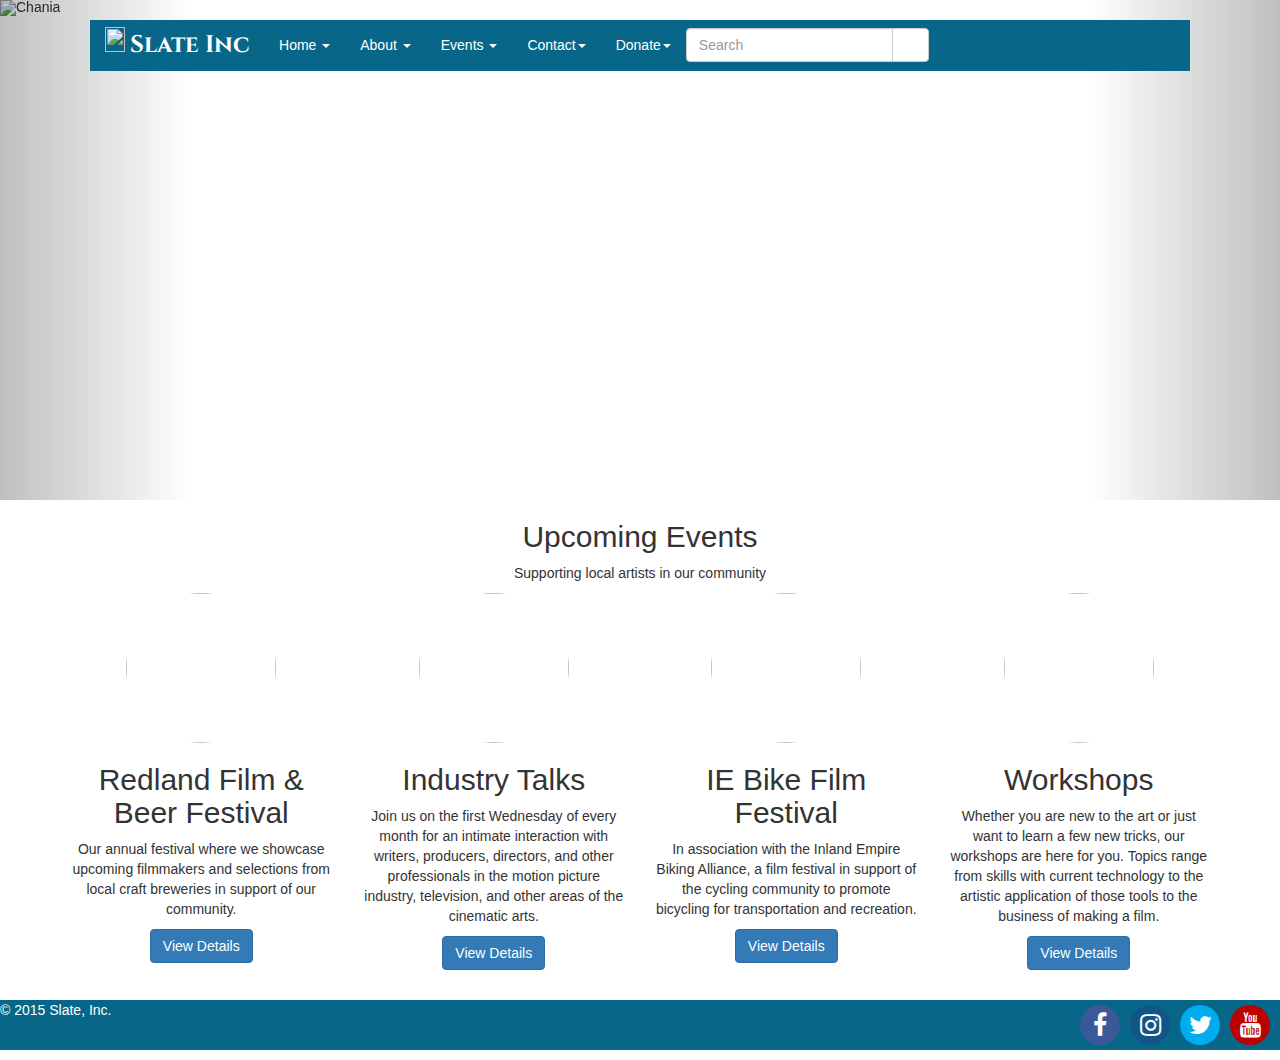
==== index.html @ b8bfd1b7 "Initial commit" ====
<!DOCTYPE html>
<html lang="en">
<head>
    <title>Bootstrap Example</title>
    <meta charset="utf-8">
    <script src="https://ajax.googleapis.com/ajax/libs/jquery/1.12.0/jquery.min.js"></script>
    <script src="js/bootstrap.min.js"></script>
    <link rel="stylesheet" href="css/bootstrap.min.css">
    <link rel="stylesheet" href="https://maxcdn.bootstrapcdn.com/font-awesome/4.5.0/css/font-awesome.min.css">
    <link rel="stylesheet" href="css/custom.css">
    <link href='https://fonts.googleapis.com/css?family=Cinzel:900' rel='stylesheet' type='text/css'>
</head>
<body>
<div class="navbar-wrapper">
    <div class="container">
        <nav class="navbar navbar-custom navbar-static-top">
            <div class="container">
                <div class="navbar-header">
                    <a class="navbar-brand" href="index.html">
                    <span class="brand-logo">
                        <img src="http://slate-inc.org/wp-content/uploads/2015/12/SLATE_logo.png"/>
                    </span>
                    <span class="brand-name">
                        Slate Inc
                    </span>
                    </a>
                </div>
                <div class="navbar-collapse collapse ">
                    <ul class="nav navbar-nav">
                        <li class="dropdown">
                            <a href="index.html" class="dropdown-toggle disabled menu" data-toggle="dropdown" role="button"
                               aria-haspopup="true"
                               aria-expanded="false">Home <span class="caret"></span></a>
                            <ul class="dropdown-menu">
                                <li><a href="#">Action1</a></li>
                                <li class="divider"></li>
                                <li><a href="#">Action2</a></li>
                                <li class="divider"></li>
                                <li><a href="#">Action3</a></li>
                            </ul>
                        </li>
                        <li class="dropdown">
                            <a href="about.html" class="dropdown-toggle disabled menu" data-toggle="dropdown" role="button"
                               aria-haspopup="true"
                               aria-expanded="false">About <span class="caret"></span></a>
                            <ul class="dropdown-menu">
                                <li><a href="#">Action1</a></li>
                                <li class="divider"></li>
                                <li><a href="#">Action2</a></li>
                                <li class="divider"></li>
                                <li><a href="#">Action3</a></li>
                            </ul>
                        </li>
                        <li class="dropdown">
                            <a href="events.html" class="dropdown-toggle disabled menu" data-toggle="dropdown" role="button"
                               aria-haspopup="true"
                               aria-expanded="false">Events <span class="caret"></span></a>
                            <ul class="dropdown-menu">
                                <li><a href="#">Action1</a></li>
                                <li class="divider"></li>
                                <li><a href="#">Action2</a></li>
                                <li class="divider"></li>
                                <li><a href="#">Action3</a></li>
                            </ul>
                        </li>
                        <li class="dropdown">
                            <a href="contact.html" class="dropdown-toggle disabled menu" data-toggle="dropdown" role="button"
                               aria-haspopup="true"
                               aria-expanded="false">Contact<span class="caret"></span></a>
                            <ul class="dropdown-menu">
                                <li><a href="contact.html">Action1</a></li>
                                <li class="divider"></li>
                                <li><a href="#">Action2</a></li>
                                <li class="divider"></li>
                                <li><a href="#">Action3</a></li>
                            </ul>
                        </li>
                        <li class="dropdown">
                            <a href="#" class="dropdown-toggle menu" data-toggle="dropdown" role="button"
                               aria-haspopup="true"
                               aria-expanded="false">Donate<span class="caret"></span></a>
                            <ul class="dropdown-menu">
                                <li><a href="#">Action1</a></li>
                                <li class="divider"></li>
                                <li><a href="#">Action2</a></li>
                                <li class="divider"></li>
                                <li><a href="#">Action3</a></li>
                            </ul>
                        </li>
                    </ul>
                    <form class="navbar-form" role="search">
                        <div class="input-group">
                            <input type="text" class="form-control" placeholder="Search" name="q">
                            <div class="input-group-btn">
                                <button class="btn btn-default" type="submit"><i class="glyphicon glyphicon-search"></i></button>
                            </div>
                        </div>
                    </form>
                </div>
            </div>
        </nav>
    </div>
</div>
<div class="page">
    <div id="myCarousel" class="carousel slide" data-ride="carousel">
        <ol class="carousel-indicators">
            <li data-target="#myCarousel" data-slide-to="0" class="active"></li>
            <li data-target="#myCarousel" data-slide-to="1"></li>
            <li data-target="#myCarousel" data-slide-to="2"></li>
            <li data-target="#myCarousel" data-slide-to="3"></li>
        </ol>

        <div class="carousel-inner" role="listbox">
            <div class="item active carousal-image">
                <img class="carousal-image"
                     src="https://static.pexels.com/photos/9632/pexels-photo.jpg" alt="Chania"
                     width="460" height="345">
            </div>

            <div class="item carousal-image">
                <img class="carousal-image"
                     src="http://www.planwallpaper.com/static/images/canberra_hero_image_JiMVvYU.jpg" alt="Chania"
                     width="460" height="345">
            </div>

            <div class="item carousal-image ">
                <img class="carousal-image"
                     src="https://static.pexels.com/photos/4825/red-love-romantic-flowers.jpg" alt="Flower"
                     width="460" height="345">
            </div>

            <div class="item carousal-image">
                <img class="carousal-image"
                     src="https://static.pexels.com/photos/909/flowers-garden-colorful-colourful.jpg" alt="Flower"
                     width="460" height="345">
            </div>
        </div>

        <a class="left carousel-control" href="#myCarousel" role="button" data-slide="prev">
            <span class="glyphicon glyphicon-chevron-left" aria-hidden="true"></span>
            <span class="sr-only">Previous</span>
        </a>
        <a class="right carousel-control" href="#myCarousel" role="button" data-slide="next">
            <span class="glyphicon glyphicon-chevron-right" aria-hidden="true"></span>
            <span class="sr-only">Next</span>
        </a>
    </div>
</div>
<div class="container">
    <div class="row text-center">
        <h2> Upcoming Events </h2>
        <p>Supporting local artists in our community</p>
    </div>
    <div class="row">
        <div class="text-center">
            <div class="col-lg-3">
                <img class="img-circle events_image"
                     src="http://blog.glassware.cc/wp-content/uploads/2015/01/Beer-Glass1.jpg">

                <h2>Redland Film & Beer Festival</h2>

                <p>Our annual festival where we showcase upcoming filmmakers and selections from local craft breweries
                    in support of our community.
                </p>

                <p>
                    <a class="btn btn-primary">View Details</a>
                </p>
            </div>
            <div class="col-lg-3">
                <img class="img-circle events_image"
                     src="http://www.polyvore.com/cgi/img-thing?.out=jpg&size=l&tid=98241161">

                <h2>Industry Talks</h2>

                <p>Join us on the first Wednesday of every month for an intimate interaction with writers, producers,
                    directors, and other professionals in the motion picture industry, television, and other areas of
                    the cinematic arts.</p>
                <p>
                    <a class="btn btn-primary">View Details</a>
                </p>
            </div>
            <div class="col-lg-3">
                <img class="img-circle events_image"
                     src="https://img1.etsystatic.com/011/0/6170861/il_fullxfull.440350101_nl6d.jpg">

                <h2>IE Bike Film Festival</h2>

                <p>In association with the Inland Empire Biking Alliance, a film festival in support of the cycling
                    community to promote bicycling for transportation and recreation.</p>
                <p>
                    <a class="btn btn-primary">View Details</a>
                </p>
            </div>
            <div class="col-lg-3">
                <img class="img-circle events_image"
                     src="https://lh5.ggpht.com/gv992ET6R_InCoMXXwIbdRLJczqOHFfLxIeY-bN2nFq0r8MDe-y-cF2aWq6Qy9P_K-4=w170">

                <h2>Workshops</h2>

                <p>Whether you are new to the art or just want to learn a few new tricks, our workshops are here for
                    you. Topics range from skills with current technology to the artistic application of those tools to
                    the business of making a film.</p>
                <p>
                    <a class="btn btn-primary">View Details</a>
                </p>
            </div>
        </div>
    </div>
</div><br>
<footer class="footer">
    <p class="pull-left">© 2015 Slate, Inc.</p>
    <div class="pull-right">
        <ul class="icons">
            <li><a href="http://facebook.com/"><i class="fa fa-facebook fa-2x"></i></a></li>
            <li><a href="http://linkedin.com/"><i class="fa fa-instagram fa-2x"></i></a></li>
            <li><a href="http://twitter.com/"><i class="fa fa-twitter fa-2x"></i></a></li>
            <li><a href="http://plus.google.com/"><i class="fa fa-youtube fa-2x"></i> </a></li>
        </ul>
    </div>
</footer>
</body>
</html>
---- css/custom.css ----
.menu {
    color: white;
}

.navbar-brand .brand-logo img {
    width: 20px;
    height: 25px;
    margin-top: -15px;
}

.navbar-brand .brand-name {
    color:white;
    font-size: 24px;
    font-weight: bold;
    font-family: 'Cinzel', serif;
}

.navbar-custom {
    background-color: #086788;
}
.navbar-custom .navbar-collapse .nav :hover {
    background-color: #06AED5;
}

.navbar-wrapper {
    position: absolute;
    top: 0;
    right: 0;
    left: 0;
    z-index: 20;
}

.navbar-wrapper .navbar{
    margin: 20px;
}
.page {
    height: 100%;
}

.footer {
    background-color: #086788;
    height: 50px;
    position: absolute;
    color: white;
    width: 100%;
}


.carousal-image {
    height: 500px;
    width: 100%
}

.carousel-inner > .item > img {
    position: absolute;
    top: 0;
    left: 0;
    min-width: 100%;
    height: 500px;
}

.events_image {
    width: 150px;
    height: 150px;
}
.icons {
    overflow: auto;
    padding-bottom: 5px;
    padding-top:5px;
}

.icons li {
    list-style-type: none;
    float: left;
}

.icons li a i {
    color: #fff;
    width: 40px;
    height: 40px;
    border-radius: 20px;
    font-size: 25px;
    text-align: center;
    margin-right: 10px;
    padding-top: 15%;
    transition: all 0.2s ease-in-out;
}
.fa-facebook {
    background:#3b5998
}
.fa-instagram {
    background:#125688
}
.fa-twitter {
    background:#00aced
}
.fa-youtube {
    background:#bb0000
}
.carousel-inner > .item > img,
.carousel-inner > .item > a > img {
    margin: auto;
}
.icons li a i:hover {
    opacity: .7
}

.about-banner-image {
    height : 300px;
    width : 100%;
}
.about-banner {
    position: relative;
    padding: 30px 15px;
    color: #FFF1D0;
    background-color :#DD1C1A;
    background-image: url("http://il9.picdn.net/shutterstock/videos/12107444/thumb/1.jpg");
}
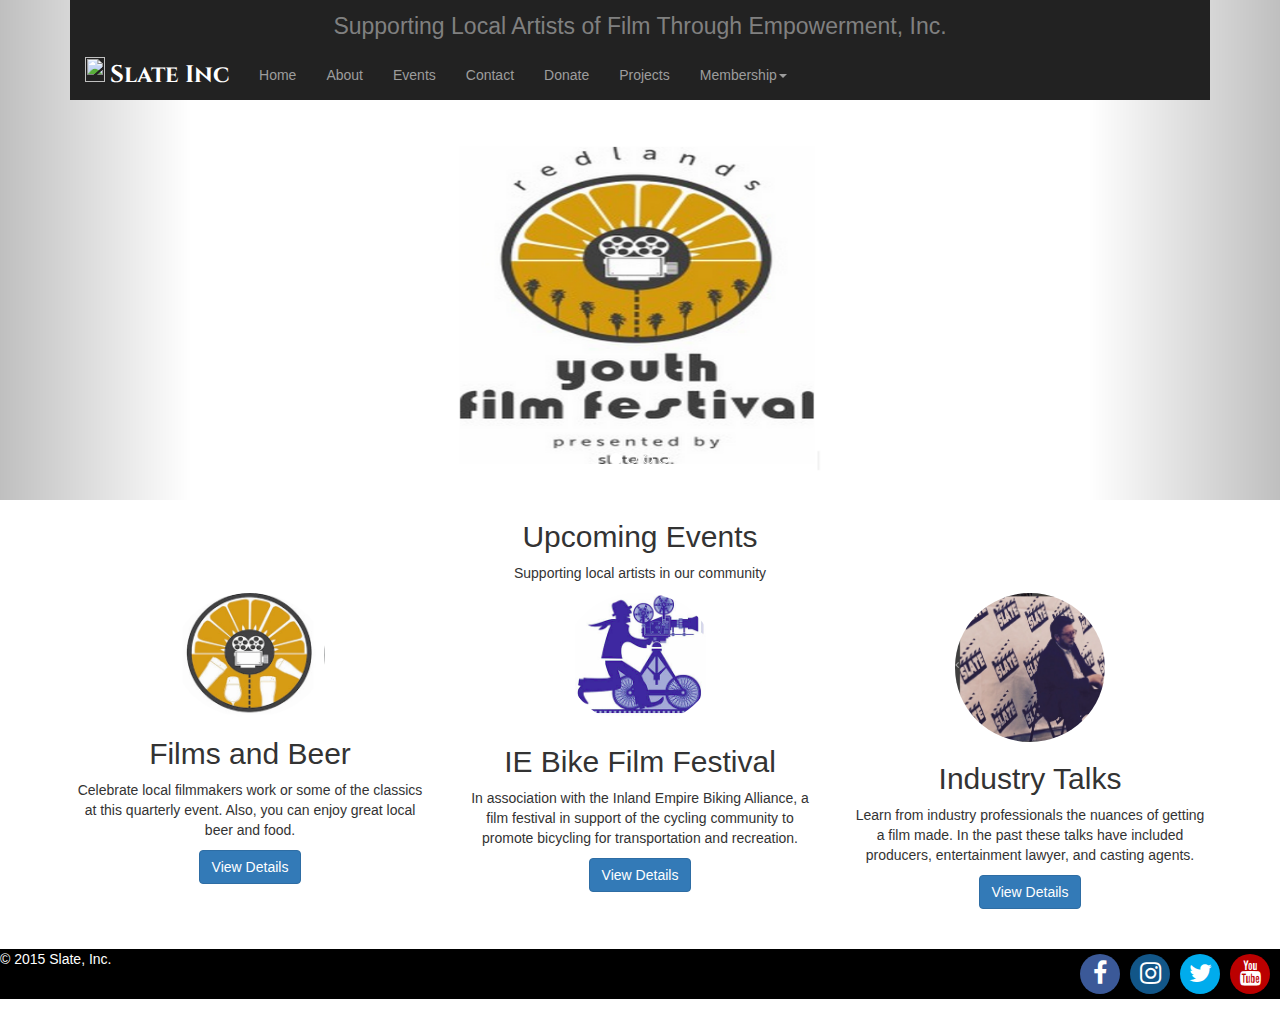
==== commit f8a22867: "updated on march 5th 2016" ====
--- a/index.html
+++ b/index.html
@@ -13,7 +13,12 @@
 <body>
 <div class="navbar-wrapper">
     <div class="container">
-        <nav class="navbar navbar-custom navbar-static-top">
+        <nav class="navbar navbar-inverse navbar-top navbar-static-top">
+            <div class="text-center">
+                <div class="description text-color">Supporting Local Artists of Film Through Empowerment, Inc.</div>
+            </div>
+        </nav>
+        <nav class="navbar navbar-inverse navbar-static-top">
             <div class="container">
                 <div class="navbar-header">
                     <a class="navbar-brand" href="index.html">
@@ -27,58 +32,29 @@
                 </div>
                 <div class="navbar-collapse collapse ">
                     <ul class="nav navbar-nav">
-                        <li class="dropdown">
-                            <a href="index.html" class="dropdown-toggle disabled menu" data-toggle="dropdown" role="button"
-                               aria-haspopup="true"
-                               aria-expanded="false">Home <span class="caret"></span></a>
-                            <ul class="dropdown-menu">
-                                <li><a href="#">Action1</a></li>
-                                <li class="divider"></li>
-                                <li><a href="#">Action2</a></li>
-                                <li class="divider"></li>
-                                <li><a href="#">Action3</a></li>
-                            </ul>
+                        <li>
+                            <a href="index.html">Home</a>
+                        </li>
+                        <li>
+                            <a href="about.html">About</a>
+                        </li>
+                        <li>
+                            <a href="events.html">Events</a>
+                        </li>
+                        <li>
+                            <a href="contact.html">Contact</a>
+                        </li>
+                        <li>
+                            <a href="donate.html">Donate</a>
+                        </li>
+                        <li>
+                            <a href="projects.html">Projects</a>
                         </li>
                         <li class="dropdown">
-                            <a href="about.html" class="dropdown-toggle disabled menu" data-toggle="dropdown" role="button"
+                            <a href="membership.html" class="dropdown-toggle disabled menu" data-toggle="dropdown"
+                               role="button"
                                aria-haspopup="true"
-                               aria-expanded="false">About <span class="caret"></span></a>
-                            <ul class="dropdown-menu">
-                                <li><a href="#">Action1</a></li>
-                                <li class="divider"></li>
-                                <li><a href="#">Action2</a></li>
-                                <li class="divider"></li>
-                                <li><a href="#">Action3</a></li>
-                            </ul>
-                        </li>
-                        <li class="dropdown">
-                            <a href="events.html" class="dropdown-toggle disabled menu" data-toggle="dropdown" role="button"
-                               aria-haspopup="true"
-                               aria-expanded="false">Events <span class="caret"></span></a>
-                            <ul class="dropdown-menu">
-                                <li><a href="#">Action1</a></li>
-                                <li class="divider"></li>
-                                <li><a href="#">Action2</a></li>
-                                <li class="divider"></li>
-                                <li><a href="#">Action3</a></li>
-                            </ul>
-                        </li>
-                        <li class="dropdown">
-                            <a href="contact.html" class="dropdown-toggle disabled menu" data-toggle="dropdown" role="button"
-                               aria-haspopup="true"
-                               aria-expanded="false">Contact<span class="caret"></span></a>
-                            <ul class="dropdown-menu">
-                                <li><a href="contact.html">Action1</a></li>
-                                <li class="divider"></li>
-                                <li><a href="#">Action2</a></li>
-                                <li class="divider"></li>
-                                <li><a href="#">Action3</a></li>
-                            </ul>
-                        </li>
-                        <li class="dropdown">
-                            <a href="#" class="dropdown-toggle menu" data-toggle="dropdown" role="button"
-                               aria-haspopup="true"
-                               aria-expanded="false">Donate<span class="caret"></span></a>
+                               aria-expanded="false">Membership<span class="caret"></span></a>
                             <ul class="dropdown-menu">
                                 <li><a href="#">Action1</a></li>
                                 <li class="divider"></li>
@@ -88,14 +64,6 @@
                             </ul>
                         </li>
                     </ul>
-                    <form class="navbar-form" role="search">
-                        <div class="input-group">
-                            <input type="text" class="form-control" placeholder="Search" name="q">
-                            <div class="input-group-btn">
-                                <button class="btn btn-default" type="submit"><i class="glyphicon glyphicon-search"></i></button>
-                            </div>
-                        </div>
-                    </form>
                 </div>
             </div>
         </nav>
@@ -113,25 +81,19 @@
         <div class="carousel-inner" role="listbox">
             <div class="item active carousal-image">
                 <img class="carousal-image"
-                     src="https://static.pexels.com/photos/9632/pexels-photo.jpg" alt="Chania"
+                     src="images/car1.png" alt="Chania"
                      width="460" height="345">
             </div>
 
             <div class="item carousal-image">
                 <img class="carousal-image"
-                     src="http://www.planwallpaper.com/static/images/canberra_hero_image_JiMVvYU.jpg" alt="Chania"
+                     src="images/car2.png" alt="Chania"
                      width="460" height="345">
             </div>
 
             <div class="item carousal-image ">
                 <img class="carousal-image"
-                     src="https://static.pexels.com/photos/4825/red-love-romantic-flowers.jpg" alt="Flower"
-                     width="460" height="345">
-            </div>
-
-            <div class="item carousal-image">
-                <img class="carousal-image"
-                     src="https://static.pexels.com/photos/909/flowers-garden-colorful-colourful.jpg" alt="Flower"
+                     src="images/car3.png" alt="Flower"
                      width="460" height="345">
             </div>
         </div>
@@ -149,65 +111,55 @@
 <div class="container">
     <div class="row text-center">
         <h2> Upcoming Events </h2>
+
         <p>Supporting local artists in our community</p>
     </div>
     <div class="row">
         <div class="text-center">
-            <div class="col-lg-3">
+            <div class="col-md-4">
                 <img class="img-circle events_image"
-                     src="http://blog.glassware.cc/wp-content/uploads/2015/01/Beer-Glass1.jpg">
+                     src="images/filmbeer.png">
 
-                <h2>Redland Film & Beer Festival</h2>
+                <h2>Films and Beer</h2>
 
-                <p>Our annual festival where we showcase upcoming filmmakers and selections from local craft breweries
-                    in support of our community.
+                <p>Celebrate local filmmakers work or some of the classics at this quarterly event. Also, you can enjoy
+                    great local beer and food.
                 </p>
 
                 <p>
                     <a class="btn btn-primary">View Details</a>
                 </p>
             </div>
-            <div class="col-lg-3">
+            <div class="col-md-4">
                 <img class="img-circle events_image"
-                     src="http://www.polyvore.com/cgi/img-thing?.out=jpg&size=l&tid=98241161">
-
-                <h2>Industry Talks</h2>
-
-                <p>Join us on the first Wednesday of every month for an intimate interaction with writers, producers,
-                    directors, and other professionals in the motion picture industry, television, and other areas of
-                    the cinematic arts.</p>
-                <p>
-                    <a class="btn btn-primary">View Details</a>
-                </p>
-            </div>
-            <div class="col-lg-3">
-                <img class="img-circle events_image"
-                     src="https://img1.etsystatic.com/011/0/6170861/il_fullxfull.440350101_nl6d.jpg">
+                     src="images/bikefilm.png">
 
                 <h2>IE Bike Film Festival</h2>
 
                 <p>In association with the Inland Empire Biking Alliance, a film festival in support of the cycling
                     community to promote bicycling for transportation and recreation.</p>
+
                 <p>
                     <a class="btn btn-primary">View Details</a>
                 </p>
             </div>
-            <div class="col-lg-3">
+            <div class="col-md-4">
                 <img class="img-circle events_image"
-                     src="https://lh5.ggpht.com/gv992ET6R_InCoMXXwIbdRLJczqOHFfLxIeY-bN2nFq0r8MDe-y-cF2aWq6Qy9P_K-4=w170">
+                     src="images/IndustryTalks.png">
 
-                <h2>Workshops</h2>
+                <h2>Industry Talks</h2>
 
-                <p>Whether you are new to the art or just want to learn a few new tricks, our workshops are here for
-                    you. Topics range from skills with current technology to the artistic application of those tools to
-                    the business of making a film.</p>
+                <p>Learn from industry professionals the nuances of getting a film made. In the past these talks have
+                    included producers, entertainment lawyer, and casting agents.</p>
+
                 <p>
                     <a class="btn btn-primary">View Details</a>
                 </p>
             </div>
         </div>
     </div>
-</div><br>
+</div>
+<br>
 <footer class="footer">
     <p class="pull-left">© 2015 Slate, Inc.</p>
     <div class="pull-right">
--- a/css/custom.css
+++ b/css/custom.css
@@ -1,5 +1,25 @@
 .menu {
     color: white;
+}
+
+.description {
+    font-size: 23px;
+    padding-top :10px;
+}
+.navbar-wrapper .navbar .navbar-top {
+    margin-top: 20px;
+    margin-bottom: 0;
+}
+.navbar-wrapper .navbar {
+    margin-top: 0;
+    margin-bottom: 0;
+}
+
+.navbar {
+    border : 0;
+}
+
+.navbar .text-center h3 {
 }
 
 .navbar-brand .brand-logo img {
@@ -29,20 +49,29 @@
     left: 0;
     z-index: 20;
 }
-
-.navbar-wrapper .navbar{
-    margin: 20px;
-}
 .page {
     height: 100%;
 }
 
+.text-color {
+    color: grey;
+}
+.filmBeerFont {
+    font-size: 16px;
+}
+.font {
+    font-size: 20px;
+}
+.projects .heading-size{
+    font-size: 23px;
+}
 .footer {
-    background-color: #086788;
+    background-color: #000000;
     height: 50px;
     position: absolute;
     color: white;
     width: 100%;
+    margin-top: 10px;
 }
 
 
@@ -61,7 +90,6 @@
 
 .events_image {
     width: 150px;
-    height: 150px;
 }
 .icons {
     overflow: auto;
@@ -106,13 +134,21 @@
 }
 
 .about-banner-image {
-    height : 300px;
+    height : 400px;
     width : 100%;
+}
+
+.projects {
+    margin-top: 10px;
+}
+.member-benefits {
+    padding-top: 5px;
+    padding-bottom: 5px;
+    background-color: #eeeeee;
+    border-radius: 5px;
 }
 .about-banner {
     position: relative;
     padding: 30px 15px;
     color: #FFF1D0;
-    background-color :#DD1C1A;
-    background-image: url("http://il9.picdn.net/shutterstock/videos/12107444/thumb/1.jpg");
 }
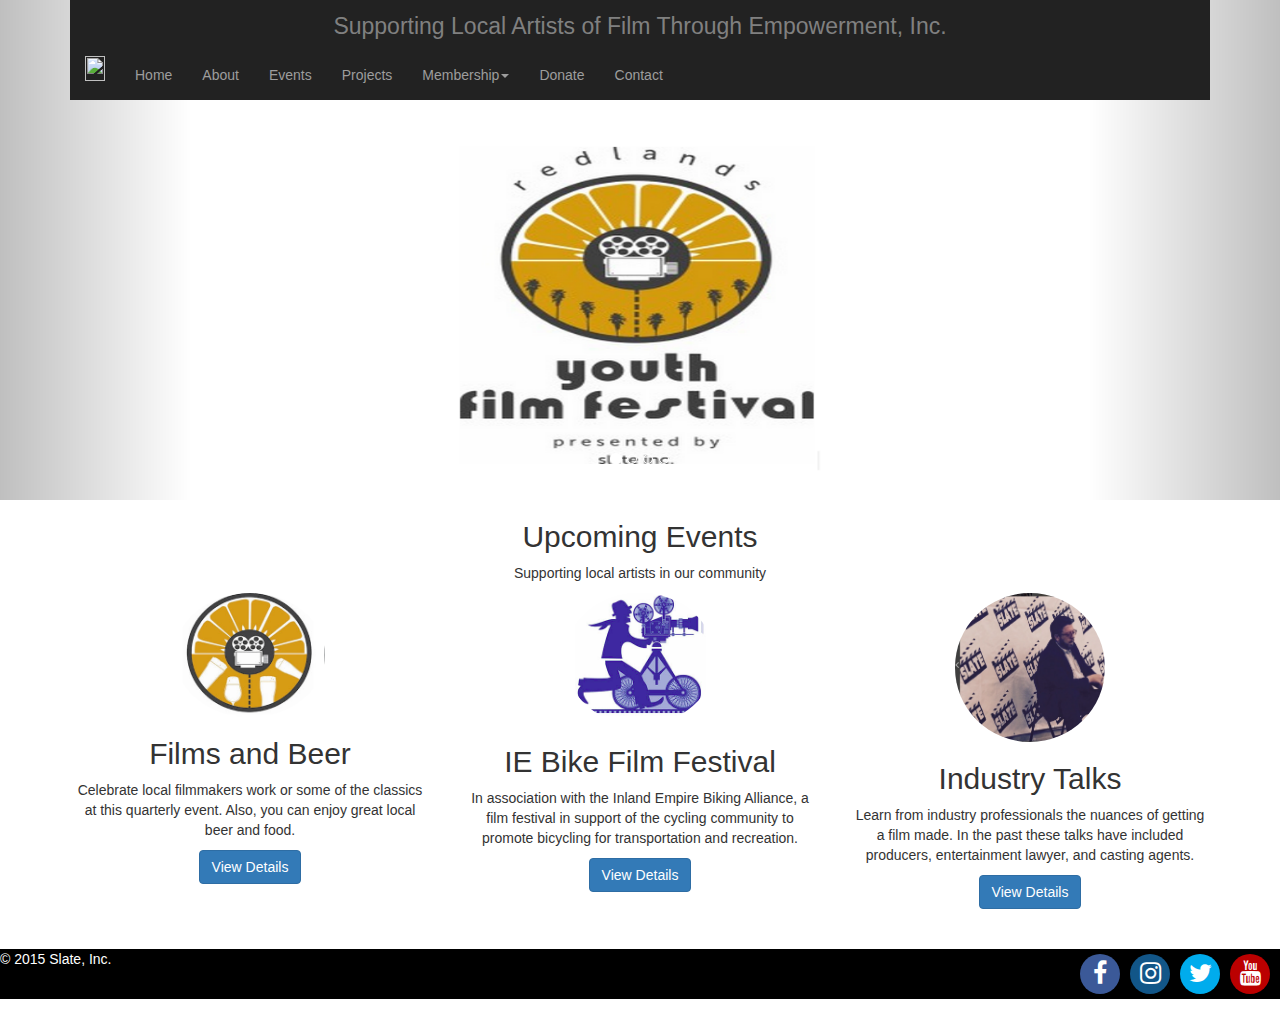
==== commit cbf141e1: "Update index.html" ====
--- a/index.html
+++ b/index.html
@@ -24,10 +24,7 @@
                     <a class="navbar-brand" href="index.html">
                     <span class="brand-logo">
                         <img src="http://slate-inc.org/wp-content/uploads/2015/12/SLATE_logo.png"/>
-                    </span>
-                    <span class="brand-name">
-                        Slate Inc
-                    </span>
+                    </span>                    
                     </a>
                 </div>
                 <div class="navbar-collapse collapse ">
@@ -40,12 +37,6 @@
                         </li>
                         <li>
                             <a href="events.html">Events</a>
-                        </li>
-                        <li>
-                            <a href="contact.html">Contact</a>
-                        </li>
-                        <li>
-                            <a href="donate.html">Donate</a>
                         </li>
                         <li>
                             <a href="projects.html">Projects</a>
@@ -63,6 +54,12 @@
                                 <li><a href="#">Action3</a></li>
                             </ul>
                         </li>
+                        <li>
+                            <a href="donate.html">Donate</a>
+                        </li>
+                        <li>
+                            <a href="contact.html">Contact</a>
+                        </li>                                                
                     </ul>
                 </div>
             </div>
@@ -172,4 +169,4 @@
     </div>
 </footer>
 </body>
-</html>+</html>
--- a/css/custom.css
+++ b/css/custom.css
@@ -52,7 +52,11 @@
 .page {
     height: 100%;
 }
-
+.video {
+    width : 100%;
+    height :315px;
+    margin-top: 10px;
+}
 .text-color {
     color: grey;
 }
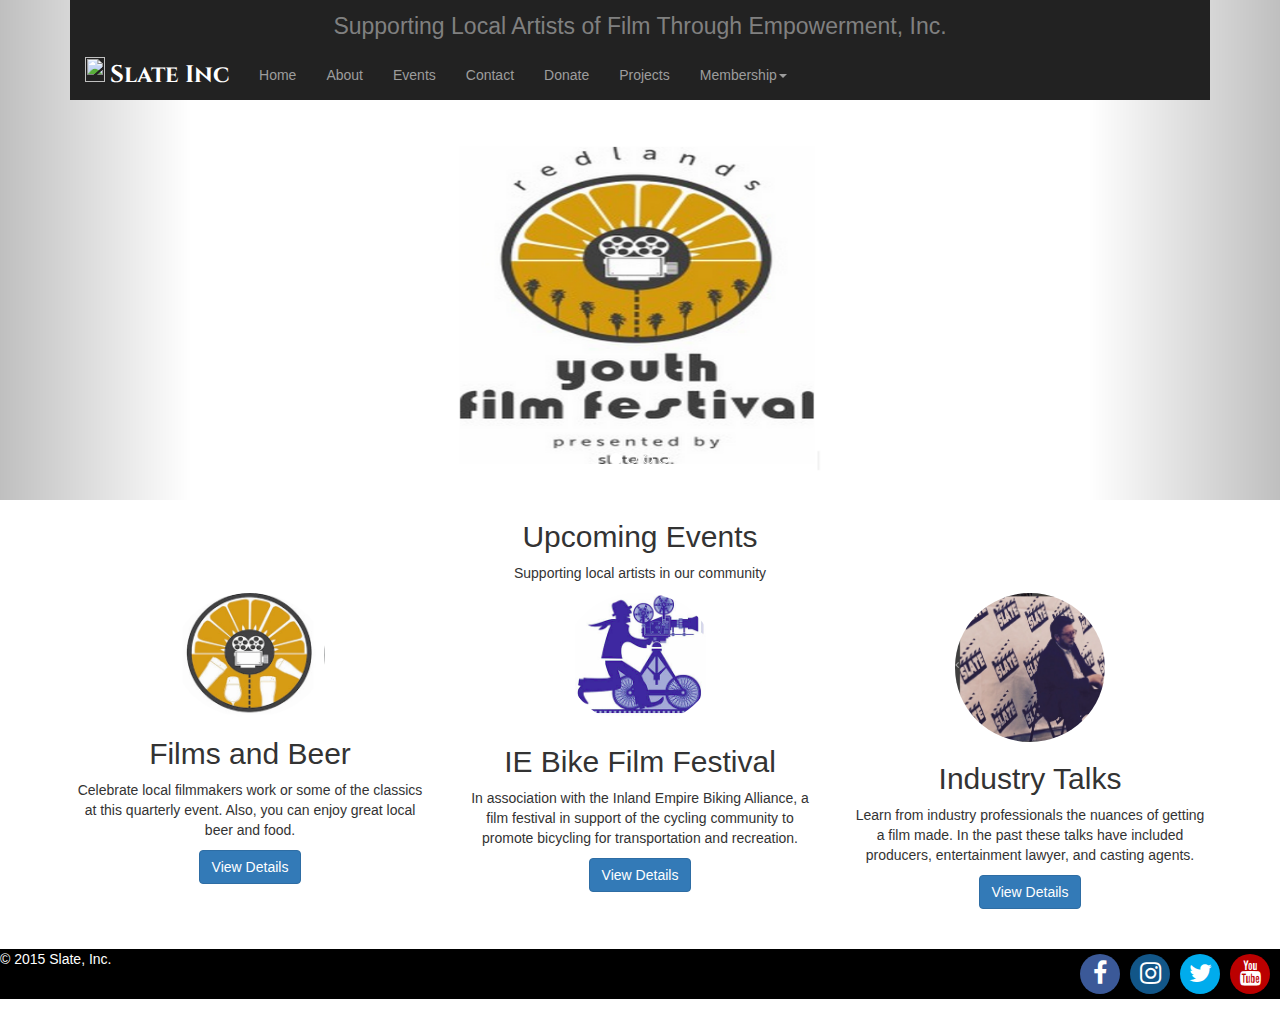
==== commit 2fafeb6f: "Merge 4eb338c548075362879113cc5dc8cf570db8f2d2 into b8bfd1b7550359ffc49003027457ead91aa7ced2" ====
--- a/index.html
+++ b/index.html
@@ -24,7 +24,10 @@
                     <a class="navbar-brand" href="index.html">
                     <span class="brand-logo">
                         <img src="http://slate-inc.org/wp-content/uploads/2015/12/SLATE_logo.png"/>
-                    </span>                    
+                    </span>
+                    <span class="brand-name">
+                        Slate Inc
+                    </span>
                     </a>
                 </div>
                 <div class="navbar-collapse collapse ">
@@ -37,6 +40,12 @@
                         </li>
                         <li>
                             <a href="events.html">Events</a>
+                        </li>
+                        <li>
+                            <a href="contact.html">Contact</a>
+                        </li>
+                        <li>
+                            <a href="donate.html">Donate</a>
                         </li>
                         <li>
                             <a href="projects.html">Projects</a>
@@ -54,12 +63,6 @@
                                 <li><a href="#">Action3</a></li>
                             </ul>
                         </li>
-                        <li>
-                            <a href="donate.html">Donate</a>
-                        </li>
-                        <li>
-                            <a href="contact.html">Contact</a>
-                        </li>                                                
                     </ul>
                 </div>
             </div>
@@ -169,4 +172,4 @@
     </div>
 </footer>
 </body>
-</html>
+</html>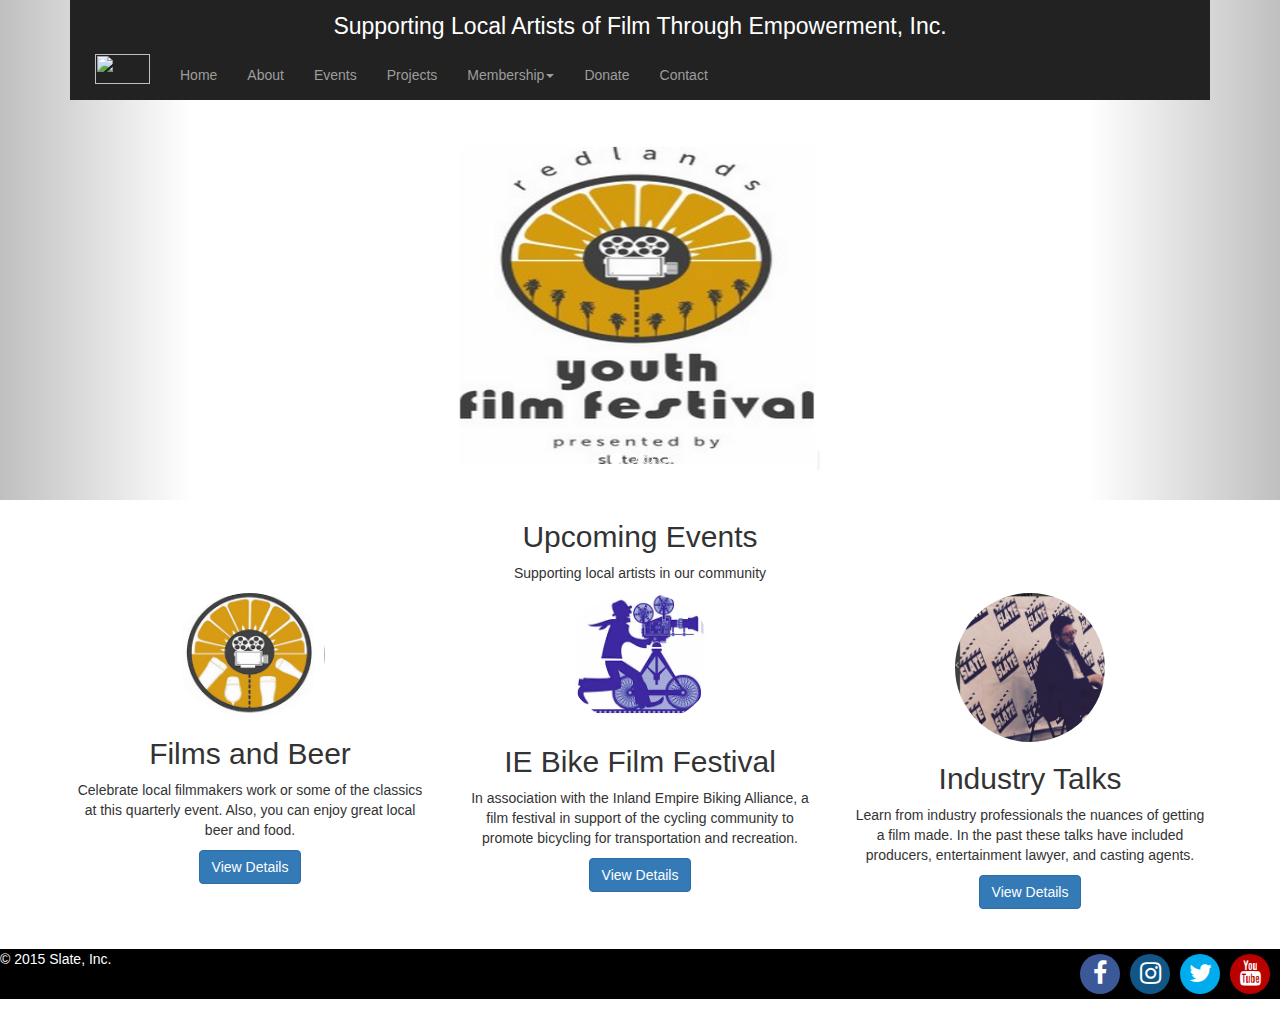
==== commit 1aa56efc: "Merge 43b0429bdaa0ab4b76d5c53e9ea65d6effb90612 into b8bfd1b7550359ffc49003027457ead91aa7ced2" ====
--- a/index.html
+++ b/index.html
@@ -24,10 +24,7 @@
                     <a class="navbar-brand" href="index.html">
                     <span class="brand-logo">
                         <img src="http://slate-inc.org/wp-content/uploads/2015/12/SLATE_logo.png"/>
-                    </span>
-                    <span class="brand-name">
-                        Slate Inc
-                    </span>
+                    </span>                    
                     </a>
                 </div>
                 <div class="navbar-collapse collapse ">
@@ -40,12 +37,6 @@
                         </li>
                         <li>
                             <a href="events.html">Events</a>
-                        </li>
-                        <li>
-                            <a href="contact.html">Contact</a>
-                        </li>
-                        <li>
-                            <a href="donate.html">Donate</a>
                         </li>
                         <li>
                             <a href="projects.html">Projects</a>
@@ -63,6 +54,12 @@
                                 <li><a href="#">Action3</a></li>
                             </ul>
                         </li>
+                        <li>
+                            <a href="donate.html">Donate</a>
+                        </li>
+                        <li>
+                            <a href="contact.html">Contact</a>
+                        </li>                                                
                     </ul>
                 </div>
             </div>
@@ -172,4 +169,4 @@
     </div>
 </footer>
 </body>
-</html>+</html>
--- a/css/custom.css
+++ b/css/custom.css
@@ -23,16 +23,10 @@
 }
 
 .navbar-brand .brand-logo img {
-    width: 20px;
-    height: 25px;
+    width: 55px;
+    height: 30px;
     margin-top: -15px;
-}
-
-.navbar-brand .brand-name {
-    color:white;
-    font-size: 24px;
-    font-weight: bold;
-    font-family: 'Cinzel', serif;
+    margin-left: 10px;
 }
 
 .navbar-custom {
@@ -58,7 +52,7 @@
     margin-top: 10px;
 }
 .text-color {
-    color: grey;
+    color: white;
 }
 .filmBeerFont {
     font-size: 16px;
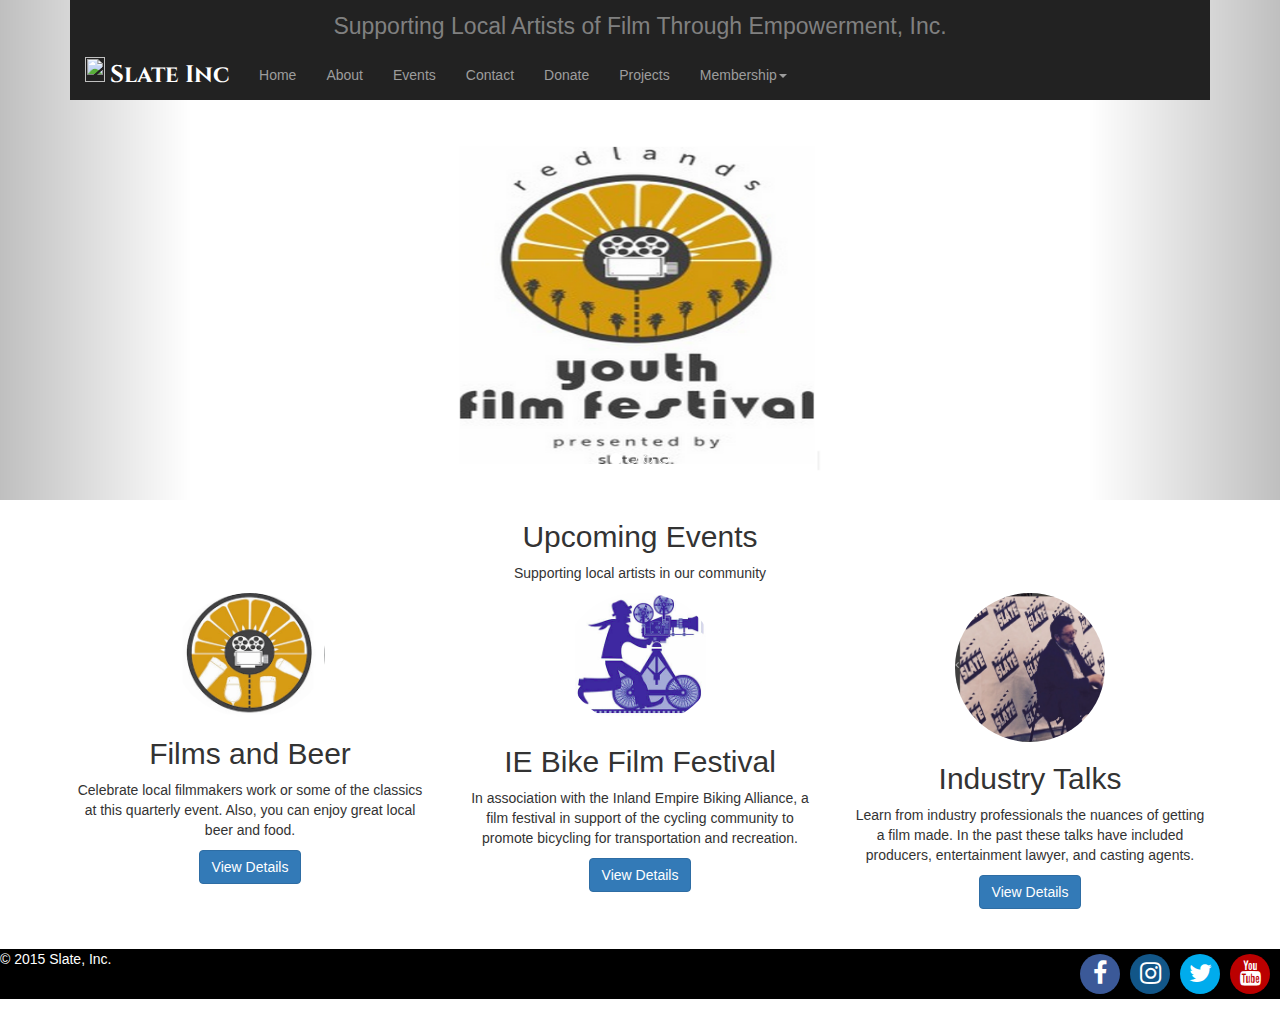
==== commit 3eb719f8: "Merge dcd56482402cbcc3dadc9bbac646ae3be9392f4e into b8bfd1b7550359ffc49003027457ead91aa7ced2" ====
--- a/index.html
+++ b/index.html
@@ -24,7 +24,10 @@
                     <a class="navbar-brand" href="index.html">
                     <span class="brand-logo">
                         <img src="http://slate-inc.org/wp-content/uploads/2015/12/SLATE_logo.png"/>
-                    </span>                    
+                    </span>
+                    <span class="brand-name">
+                        Slate Inc
+                    </span>
                     </a>
                 </div>
                 <div class="navbar-collapse collapse ">
@@ -37,6 +40,12 @@
                         </li>
                         <li>
                             <a href="events.html">Events</a>
+                        </li>
+                        <li>
+                            <a href="contact.html">Contact</a>
+                        </li>
+                        <li>
+                            <a href="donate.html">Donate</a>
                         </li>
                         <li>
                             <a href="projects.html">Projects</a>
@@ -54,12 +63,6 @@
                                 <li><a href="#">Action3</a></li>
                             </ul>
                         </li>
-                        <li>
-                            <a href="donate.html">Donate</a>
-                        </li>
-                        <li>
-                            <a href="contact.html">Contact</a>
-                        </li>                                                
                     </ul>
                 </div>
             </div>
@@ -169,4 +172,4 @@
     </div>
 </footer>
 </body>
-</html>
+</html>--- a/css/custom.css
+++ b/css/custom.css
@@ -23,10 +23,16 @@
 }
 
 .navbar-brand .brand-logo img {
-    width: 55px;
-    height: 30px;
+    width: 20px;
+    height: 25px;
     margin-top: -15px;
-    margin-left: 10px;
+}
+
+.navbar-brand .brand-name {
+    color:white;
+    font-size: 24px;
+    font-weight: bold;
+    font-family: 'Cinzel', serif;
 }
 
 .navbar-custom {
@@ -52,7 +58,7 @@
     margin-top: 10px;
 }
 .text-color {
-    color: white;
+    color: grey;
 }
 .filmBeerFont {
     font-size: 16px;
